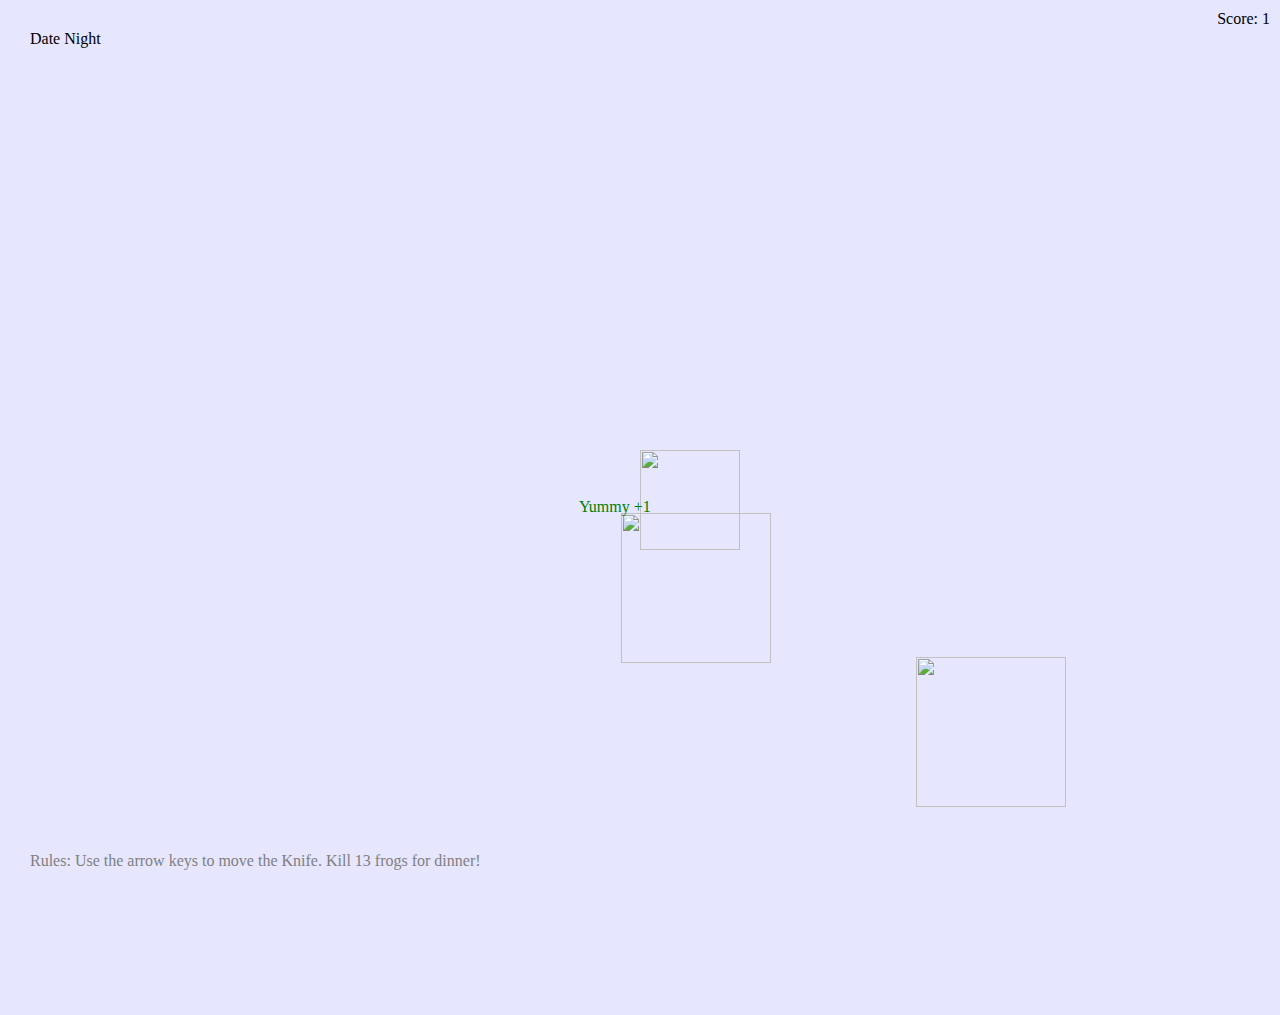
==== SaveTheDate.html @ 3498eff9 "Files Added" ====
<html>
    <head>
        <script>
        document.addEventListener("DOMContentLoaded", function() {

var frog1 = document.createElement('img');
frog1.src = 'https://drive.google.com/uc?export=view&id=1wU6Pqx6hxOSdPTQvvJs9rwr47o5uKun6';
document.body.appendChild(frog1);

frog1.style.width = '150px';
frog1.style.height = '150px';

frog1.style.position = 'absolute';
frog1.style.left = Math.floor(Math.random() * window.innerWidth) + 'px';
frog1.style.top = Math.floor(Math.random() * window.innerHeight) + 'px';

setInterval(function() {
  if (frog1.offsetLeft < 0 || frog1.offsetLeft > window.innerWidth ||
      frog1.offsetTop < 0 || frog1.offsetTop > window.innerHeight) {
    frog1.style.left = Math.floor(Math.random() * window.innerWidth) + 'px';
    frog1.style.top = Math.floor(Math.random() * window.innerHeight) + 'px';
  }
}, 100);

document.body.style.overflow = 'hidden';

var frogSpeed = {
  x: Math.floor(Math.random() * 10) + 5,
  y: Math.floor(Math.random() * 10) + 5
};

function moveFrog() {
  frog1.style.left = (parseInt(frog1.style.left) + frogSpeed.x) + 'px';
  frog1.style.top = (parseInt(frog1.style.top) + frogSpeed.y) + 'px';
}

setInterval(moveFrog, 100);

setInterval(function() {
  frog1.style.left = Math.floor(Math.random() * window.innerWidth) + 'px';
  frog1.style.top = Math.floor(Math.random() * window.innerHeight) + 'px';
}, 1800);

var frog2 = document.createElement('img');
frog2.src = 'https://drive.google.com/uc?export=view&id=1wU6Pqx6hxOSdPTQvvJs9rwr47o5uKun6';
document.body.appendChild(frog2);

frog2.style.width = '150px';
frog2.style.height = '150px';

frog2.style.position = 'absolute';
frog2.style.left = Math.floor(Math.random() * window.innerWidth) + 'px';
frog2.style.top = Math.floor(Math.random() * window.innerHeight) + 'px';

setInterval(function() {
  if (frog2.offsetLeft < 0 || frog2.offsetLeft > window.innerWidth ||
      frog2.offsetTop < 0 || frog2.offsetTop > window.innerHeight) {
    frog2.style.left = Math.floor(Math.random() * window.innerWidth) + 'px';
    frog2.style.top = Math.floor(Math.random() * window.innerHeight) + 'px';
  }
}, 100);

var frog2Speed = {
  x: Math.floor(Math.random() * 10) + 5,
  y: Math.floor(Math.random() * 10) + 5
};

function moveFrog2() {
  frog2.style.left = (parseInt(frog2.style.left) + frog2Speed.x) + 'px';
  frog2.style.top = (parseInt(frog2.style.top) + frog2Speed.y) + 'px';
}

setInterval(moveFrog2, 100);

setInterval(function() {
  frog2.style.left = Math.floor(Math.random() * window.innerWidth) + 'px';
  frog2.style.top = Math.floor(Math.random() * window.innerHeight) + 'px';
}, 700);

frog2Speed.x = 0.5 * frogSpeed.x;
frog2Speed.y = 0.9 * frogSpeed.y;

var knife = document.createElement('img');
knife.src = 'https://drive.google.com/uc?export=view&id=11VC5tDfzqKNXx2DV93Ma9tAtB2h6WqVs';
document.body.appendChild(knife);

knife.style.width = '100px';
knife.style.height = '100px';

knife.style.position = 'absolute';
knife.style.left = window.innerWidth / 2 + 'px';
knife.style.top = window.innerHeight / 2 + 'px';

setInterval(function() {
  if (knife.offsetLeft < 0 || knife.offsetLeft > window.innerWidth ||
      knife.offsetTop < 0 || knife.offsetTop > window.innerHeight) {
    knife.style.left = window.innerWidth / 2 + 'px';
    knife.style.top = window.innerHeight / 2 + 'px';
  }
}, 100);

document.addEventListener('keydown', function(e) {
  if (e.keyCode == 37) {
    knife.style.left = (parseInt(knife.style.left) - 10) + 'px';
  } else if (e.keyCode == 38) {
    knife.style.top = (parseInt(knife.style.top) - 10) + 'px';
  } else if (e.keyCode == 39) {
    knife.style.left = (parseInt(knife.style.left) + 10) + 'px';
  } else if (e.keyCode == 40) {
    knife.style.top = (parseInt(knife.style.top) + 10) + 'px';
  }
});

document.addEventListener('keydown', function(e) {
  if (e.keyCode == 32) {
    knife.style.top = (parseInt(knife.style.top) - 10) + 'px';
  }
});

frogSpeed.x = 0.5 * frogSpeed.x;
frogSpeed.y = 0.5 * frogSpeed.y;

var score = 0;
var scoreLabel = document.createElement('div');
scoreLabel.innerHTML = 'Score: ' + score;
scoreLabel.style.position = 'absolute';
scoreLabel.style.right = '10px';
scoreLabel.style.top = '10px';
document.body.appendChild(scoreLabel);

setInterval(function() {
  score--;
  scoreLabel.innerHTML = 'Score: ' + score;
}, 60000);

var isOverlapping = false;

setInterval(function() {
  if (frog1.offsetLeft < knife.offsetLeft + knife.offsetWidth &&
      frog1.offsetLeft + frog1.offsetWidth > knife.offsetLeft &&
      frog1.offsetTop < knife.offsetTop + knife.offsetHeight &&
      frog1.offsetTop + frog1.offsetHeight > knife.offsetTop) {
    isOverlapping = true;
  } else {
    isOverlapping = false;
  }
}, 10);

var wasOverlapping = false;

setInterval(function() {
  if (isOverlapping && !wasOverlapping) {
    score++;
    scoreLabel.innerHTML = 'Score: ' + score;
    var message = document.createElement('div');
    message.innerHTML = 'Yummy +1';
    message.style.position = 'absolute';
    message.style.left = frog1.offsetLeft + 'px';
    message.style.top = frog1.offsetTop + 'px';
    message.style.color = 'green';
    document.body.appendChild(message);
    setTimeout(function() {
      document.body.removeChild(message);
    }, 1000);
  }
  wasOverlapping = isOverlapping;
}, 10);

var startTime = new Date().getTime();
var hasWon = false;

document.body.style.background = '#e6e6ff';

setInterval(function() {
  if (score == 13 && !hasWon) {
    hasWon = true;
    while (document.body.firstChild) {
      document.body.removeChild(document.body.firstChild);
    }
    var endTime = new Date().getTime();
    var time = (endTime - startTime) / 1000;
    var message = document.createElement('div');
    message.innerHTML = 'You won! It took you ' + time + ' seconds. All the Best for your date!';
    message.style.position = 'absolute';
    message.style.left = window.innerWidth / 2 + 'px';
    message.style.top = window.innerHeight / 2 + 'px';
    message.style.color = 'green';
    document.body.appendChild(message);
  }
}, 10);

var rules = document.createElement('div');
rules.innerHTML = 'Rules: Use the arrow keys to move the Knife. Kill 13 frogs for dinner!';
rules.style.position = 'absolute';
rules.style.left = '30px';
rules.style.bottom = '30px';
rules.style.color = 'gray';
document.body.appendChild(rules);

var gameName = document.createElement('div');
gameName.innerHTML = 'Date Night';
gameName.style.position = 'absolute';
gameName.style.left = '30px';
gameName.style.top = '30px';
gameName.style.color = 'Black';
document.body.appendChild(gameName);


});
        </script>
    </head>
    <body style="margin: 0;">
        
    </body>
</html>
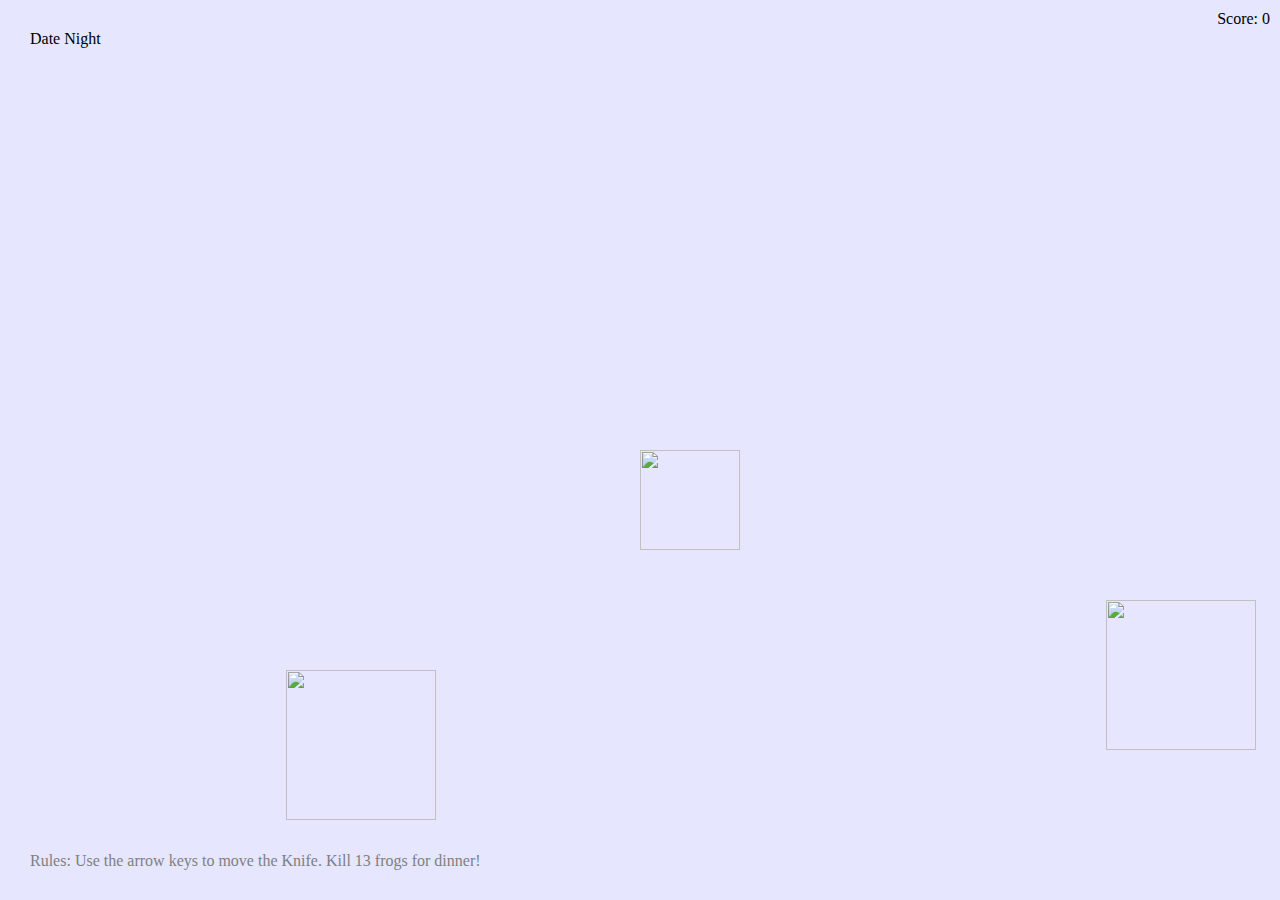
==== commit b6d1d3fa: "Increased the Knife Speed" ====
--- a/SaveTheDate.html
+++ b/SaveTheDate.html
@@ -1,8 +1,10 @@
 
 <html>
-    <head>
-        <script>
-        document.addEventListener("DOMContentLoaded", function() {
+  <head>
+      <script>
+
+
+      document.addEventListener("DOMContentLoaded", function() {
 
 var frog1 = document.createElement('img');
 frog1.src = 'https://drive.google.com/uc?export=view&id=1wU6Pqx6hxOSdPTQvvJs9rwr47o5uKun6';
@@ -16,30 +18,30 @@
 frog1.style.top = Math.floor(Math.random() * window.innerHeight) + 'px';
 
 setInterval(function() {
-  if (frog1.offsetLeft < 0 || frog1.offsetLeft > window.innerWidth ||
-      frog1.offsetTop < 0 || frog1.offsetTop > window.innerHeight) {
-    frog1.style.left = Math.floor(Math.random() * window.innerWidth) + 'px';
-    frog1.style.top = Math.floor(Math.random() * window.innerHeight) + 'px';
-  }
-}, 100);
-
-document.body.style.overflow = 'hidden';
-
-var frogSpeed = {
-  x: Math.floor(Math.random() * 10) + 5,
-  y: Math.floor(Math.random() * 10) + 5
-};
-
-function moveFrog() {
-  frog1.style.left = (parseInt(frog1.style.left) + frogSpeed.x) + 'px';
-  frog1.style.top = (parseInt(frog1.style.top) + frogSpeed.y) + 'px';
-}
-
-setInterval(moveFrog, 100);
-
-setInterval(function() {
+if (frog1.offsetLeft < 0 || frog1.offsetLeft > window.innerWidth ||
+    frog1.offsetTop < 0 || frog1.offsetTop > window.innerHeight) {
   frog1.style.left = Math.floor(Math.random() * window.innerWidth) + 'px';
   frog1.style.top = Math.floor(Math.random() * window.innerHeight) + 'px';
+}
+}, 100);
+
+document.body.style.overflow = 'hidden';
+
+var frogSpeed = {
+x: Math.floor(Math.random() * 10) + 5,
+y: Math.floor(Math.random() * 10) + 5
+};
+
+function moveFrog() {
+frog1.style.left = (parseInt(frog1.style.left) + frogSpeed.x) + 'px';
+frog1.style.top = (parseInt(frog1.style.top) + frogSpeed.y) + 'px';
+}
+
+setInterval(moveFrog, 100);
+
+setInterval(function() {
+frog1.style.left = Math.floor(Math.random() * window.innerWidth) + 'px';
+frog1.style.top = Math.floor(Math.random() * window.innerHeight) + 'px';
 }, 1800);
 
 var frog2 = document.createElement('img');
@@ -54,28 +56,28 @@
 frog2.style.top = Math.floor(Math.random() * window.innerHeight) + 'px';
 
 setInterval(function() {
-  if (frog2.offsetLeft < 0 || frog2.offsetLeft > window.innerWidth ||
-      frog2.offsetTop < 0 || frog2.offsetTop > window.innerHeight) {
-    frog2.style.left = Math.floor(Math.random() * window.innerWidth) + 'px';
-    frog2.style.top = Math.floor(Math.random() * window.innerHeight) + 'px';
-  }
-}, 100);
-
-var frog2Speed = {
-  x: Math.floor(Math.random() * 10) + 5,
-  y: Math.floor(Math.random() * 10) + 5
-};
-
-function moveFrog2() {
-  frog2.style.left = (parseInt(frog2.style.left) + frog2Speed.x) + 'px';
-  frog2.style.top = (parseInt(frog2.style.top) + frog2Speed.y) + 'px';
-}
-
-setInterval(moveFrog2, 100);
-
-setInterval(function() {
+if (frog2.offsetLeft < 0 || frog2.offsetLeft > window.innerWidth ||
+    frog2.offsetTop < 0 || frog2.offsetTop > window.innerHeight) {
   frog2.style.left = Math.floor(Math.random() * window.innerWidth) + 'px';
   frog2.style.top = Math.floor(Math.random() * window.innerHeight) + 'px';
+}
+}, 100);
+
+var frog2Speed = {
+x: Math.floor(Math.random() * 10) + 5,
+y: Math.floor(Math.random() * 10) + 5
+};
+
+function moveFrog2() {
+frog2.style.left = (parseInt(frog2.style.left) + frog2Speed.x) + 'px';
+frog2.style.top = (parseInt(frog2.style.top) + frog2Speed.y) + 'px';
+}
+
+setInterval(moveFrog2, 100);
+
+setInterval(function() {
+frog2.style.left = Math.floor(Math.random() * window.innerWidth) + 'px';
+frog2.style.top = Math.floor(Math.random() * window.innerHeight) + 'px';
 }, 700);
 
 frog2Speed.x = 0.5 * frogSpeed.x;
@@ -93,29 +95,29 @@
 knife.style.top = window.innerHeight / 2 + 'px';
 
 setInterval(function() {
-  if (knife.offsetLeft < 0 || knife.offsetLeft > window.innerWidth ||
-      knife.offsetTop < 0 || knife.offsetTop > window.innerHeight) {
-    knife.style.left = window.innerWidth / 2 + 'px';
-    knife.style.top = window.innerHeight / 2 + 'px';
-  }
+if (knife.offsetLeft < 0 || knife.offsetLeft > window.innerWidth ||
+    knife.offsetTop < 0 || knife.offsetTop > window.innerHeight) {
+  knife.style.left = window.innerWidth / 2 + 'px';
+  knife.style.top = window.innerHeight / 2 + 'px';
+}
 }, 100);
 
 document.addEventListener('keydown', function(e) {
-  if (e.keyCode == 37) {
-    knife.style.left = (parseInt(knife.style.left) - 10) + 'px';
-  } else if (e.keyCode == 38) {
-    knife.style.top = (parseInt(knife.style.top) - 10) + 'px';
-  } else if (e.keyCode == 39) {
-    knife.style.left = (parseInt(knife.style.left) + 10) + 'px';
-  } else if (e.keyCode == 40) {
-    knife.style.top = (parseInt(knife.style.top) + 10) + 'px';
-  }
+if (e.keyCode == 37) {
+  knife.style.left = (parseInt(knife.style.left) - 20) + 'px';
+} else if (e.keyCode == 38) {
+  knife.style.top = (parseInt(knife.style.top) - 20) + 'px';
+} else if (e.keyCode == 39) {
+  knife.style.left = (parseInt(knife.style.left) + 20) + 'px';
+} else if (e.keyCode == 40) {
+  knife.style.top = (parseInt(knife.style.top) + 20) + 'px';
+}
 });
 
 document.addEventListener('keydown', function(e) {
-  if (e.keyCode == 32) {
-    knife.style.top = (parseInt(knife.style.top) - 10) + 'px';
-  }
+if (e.keyCode == 32) {
+  knife.style.top = (parseInt(knife.style.top) - 10) + 'px';
+}
 });
 
 frogSpeed.x = 0.5 * frogSpeed.x;
@@ -130,41 +132,41 @@
 document.body.appendChild(scoreLabel);
 
 setInterval(function() {
-  score--;
+score--;
+scoreLabel.innerHTML = 'Score: ' + score;
+}, 60000);
+
+var isOverlapping = false;
+
+setInterval(function() {
+if (frog1.offsetLeft < knife.offsetLeft + knife.offsetWidth &&
+    frog1.offsetLeft + frog1.offsetWidth > knife.offsetLeft &&
+    frog1.offsetTop < knife.offsetTop + knife.offsetHeight &&
+    frog1.offsetTop + frog1.offsetHeight > knife.offsetTop) {
+  isOverlapping = true;
+} else {
+  isOverlapping = false;
+}
+}, 10);
+
+var wasOverlapping = false;
+
+setInterval(function() {
+if (isOverlapping && !wasOverlapping) {
+  score++;
   scoreLabel.innerHTML = 'Score: ' + score;
-}, 60000);
-
-var isOverlapping = false;
-
-setInterval(function() {
-  if (frog1.offsetLeft < knife.offsetLeft + knife.offsetWidth &&
-      frog1.offsetLeft + frog1.offsetWidth > knife.offsetLeft &&
-      frog1.offsetTop < knife.offsetTop + knife.offsetHeight &&
-      frog1.offsetTop + frog1.offsetHeight > knife.offsetTop) {
-    isOverlapping = true;
-  } else {
-    isOverlapping = false;
-  }
-}, 10);
-
-var wasOverlapping = false;
-
-setInterval(function() {
-  if (isOverlapping && !wasOverlapping) {
-    score++;
-    scoreLabel.innerHTML = 'Score: ' + score;
-    var message = document.createElement('div');
-    message.innerHTML = 'Yummy +1';
-    message.style.position = 'absolute';
-    message.style.left = frog1.offsetLeft + 'px';
-    message.style.top = frog1.offsetTop + 'px';
-    message.style.color = 'green';
-    document.body.appendChild(message);
-    setTimeout(function() {
-      document.body.removeChild(message);
-    }, 1000);
-  }
-  wasOverlapping = isOverlapping;
+  var message = document.createElement('div');
+  message.innerHTML = 'Yummy +1';
+  message.style.position = 'absolute';
+  message.style.left = frog1.offsetLeft + 'px';
+  message.style.top = frog1.offsetTop + 'px';
+  message.style.color = 'green';
+  document.body.appendChild(message);
+  setTimeout(function() {
+    document.body.removeChild(message);
+  }, 1000);
+}
+wasOverlapping = isOverlapping;
 }, 10);
 
 var startTime = new Date().getTime();
@@ -173,21 +175,21 @@
 document.body.style.background = '#e6e6ff';
 
 setInterval(function() {
-  if (score == 13 && !hasWon) {
-    hasWon = true;
-    while (document.body.firstChild) {
-      document.body.removeChild(document.body.firstChild);
-    }
-    var endTime = new Date().getTime();
-    var time = (endTime - startTime) / 1000;
-    var message = document.createElement('div');
-    message.innerHTML = 'You won! It took you ' + time + ' seconds. All the Best for your date!';
-    message.style.position = 'absolute';
-    message.style.left = window.innerWidth / 2 + 'px';
-    message.style.top = window.innerHeight / 2 + 'px';
-    message.style.color = 'green';
-    document.body.appendChild(message);
+if (score == 13 && !hasWon) {
+  hasWon = true;
+  while (document.body.firstChild) {
+    document.body.removeChild(document.body.firstChild);
   }
+  var endTime = new Date().getTime();
+  var time = (endTime - startTime) / 1000;
+  var message = document.createElement('div');
+  message.innerHTML = 'You won! It took you ' + time + ' seconds. All the Best for your date!';
+  message.style.position = 'absolute';
+  message.style.left = window.innerWidth / 2 + 'px';
+  message.style.top = window.innerHeight / 2 + 'px';
+  message.style.color = 'green';
+  document.body.appendChild(message);
+}
 }, 10);
 
 var rules = document.createElement('div');
@@ -208,9 +210,9 @@
 
 
 });
-        </script>
-    </head>
-    <body style="margin: 0;">
-        
-    </body>
+      </script>
+  </head>
+  <body style="margin: 0;">
+      
+  </body>
 </html>